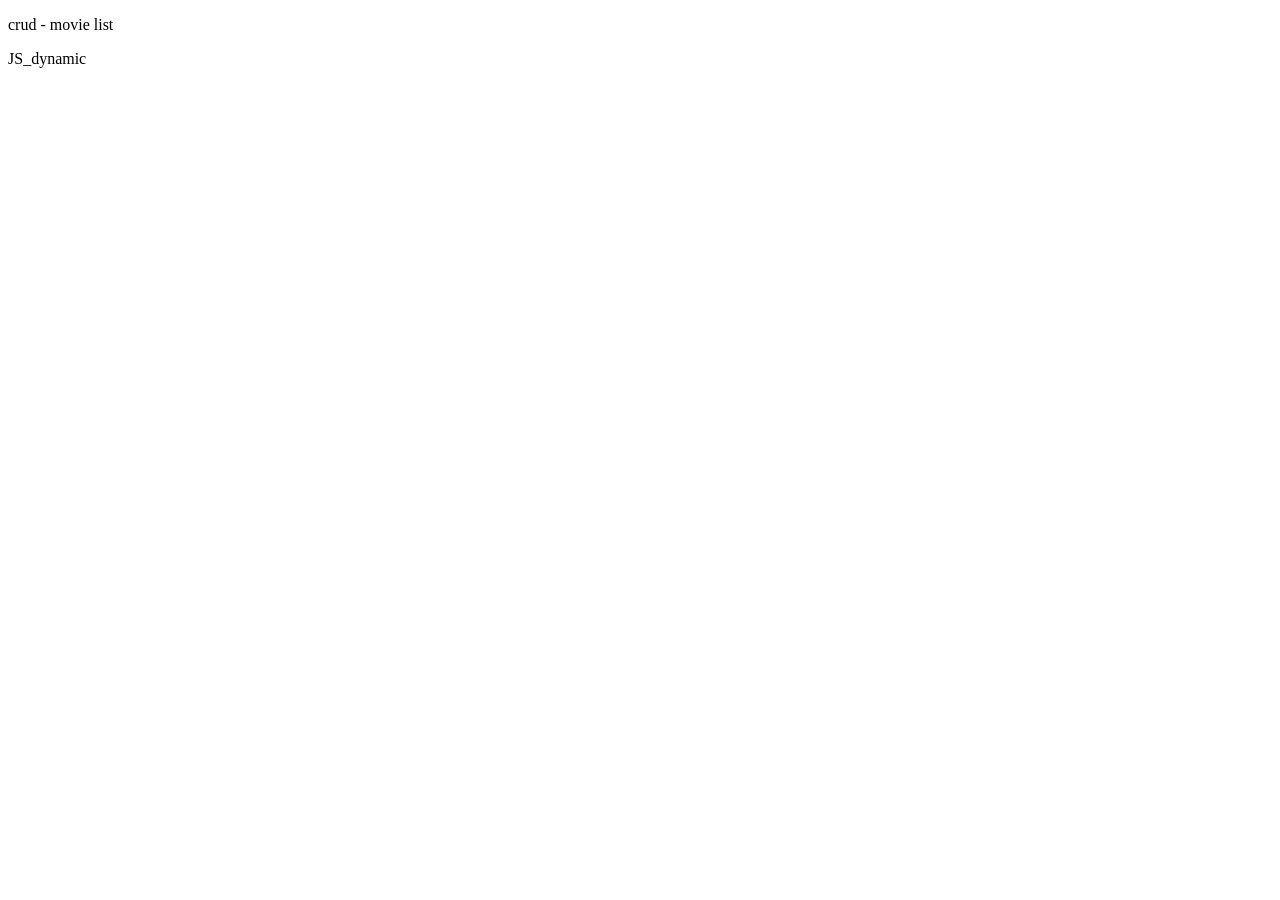
==== index.html @ 47f3879c "html" ====
<!DOCTYPE html>
<html lang="en">
<head>
    <meta charset="UTF-8">
    <meta name="viewport" content="width=device-width, initial-scale=1.0">
    <title>Document</title>
</head>
<body>
    <p>crud - movie list</p>

    <p>JS_dynamic</p>
    
</body>
</html>
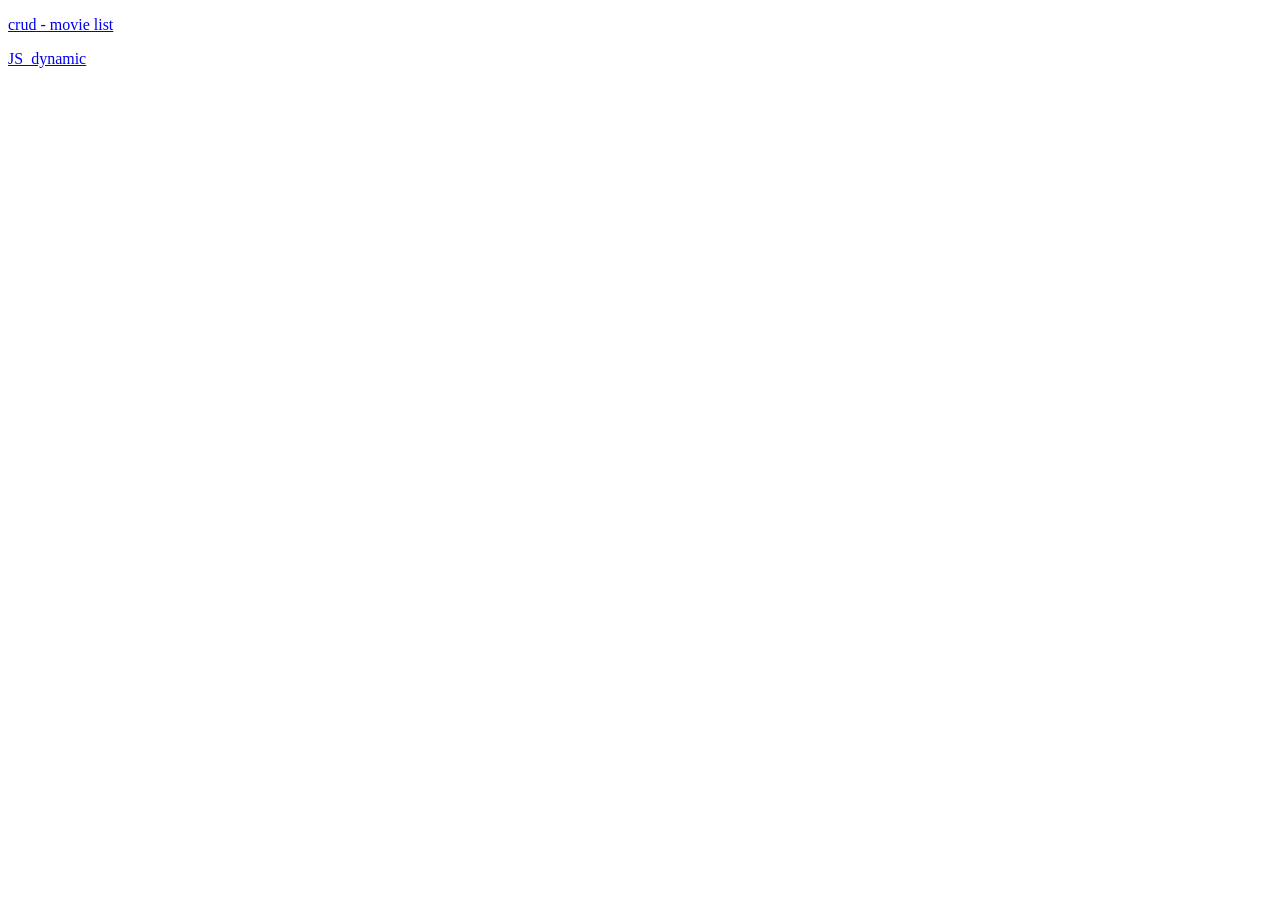
==== commit 5fa3774a: "index" ====
--- a/index.html
+++ b/index.html
@@ -6,9 +6,15 @@
     <title>Document</title>
 </head>
 <body>
-    <p>crud - movie list</p>
 
-    <p>JS_dynamic</p>
+    
+    <p>
+        <a href="crud.html">crud - movie list</a>
+    </p>
+
+    <p>
+        <a href="js_dynamic.html">JS_dynamic</a>
+    </p>
     
 </body>
 </html>
